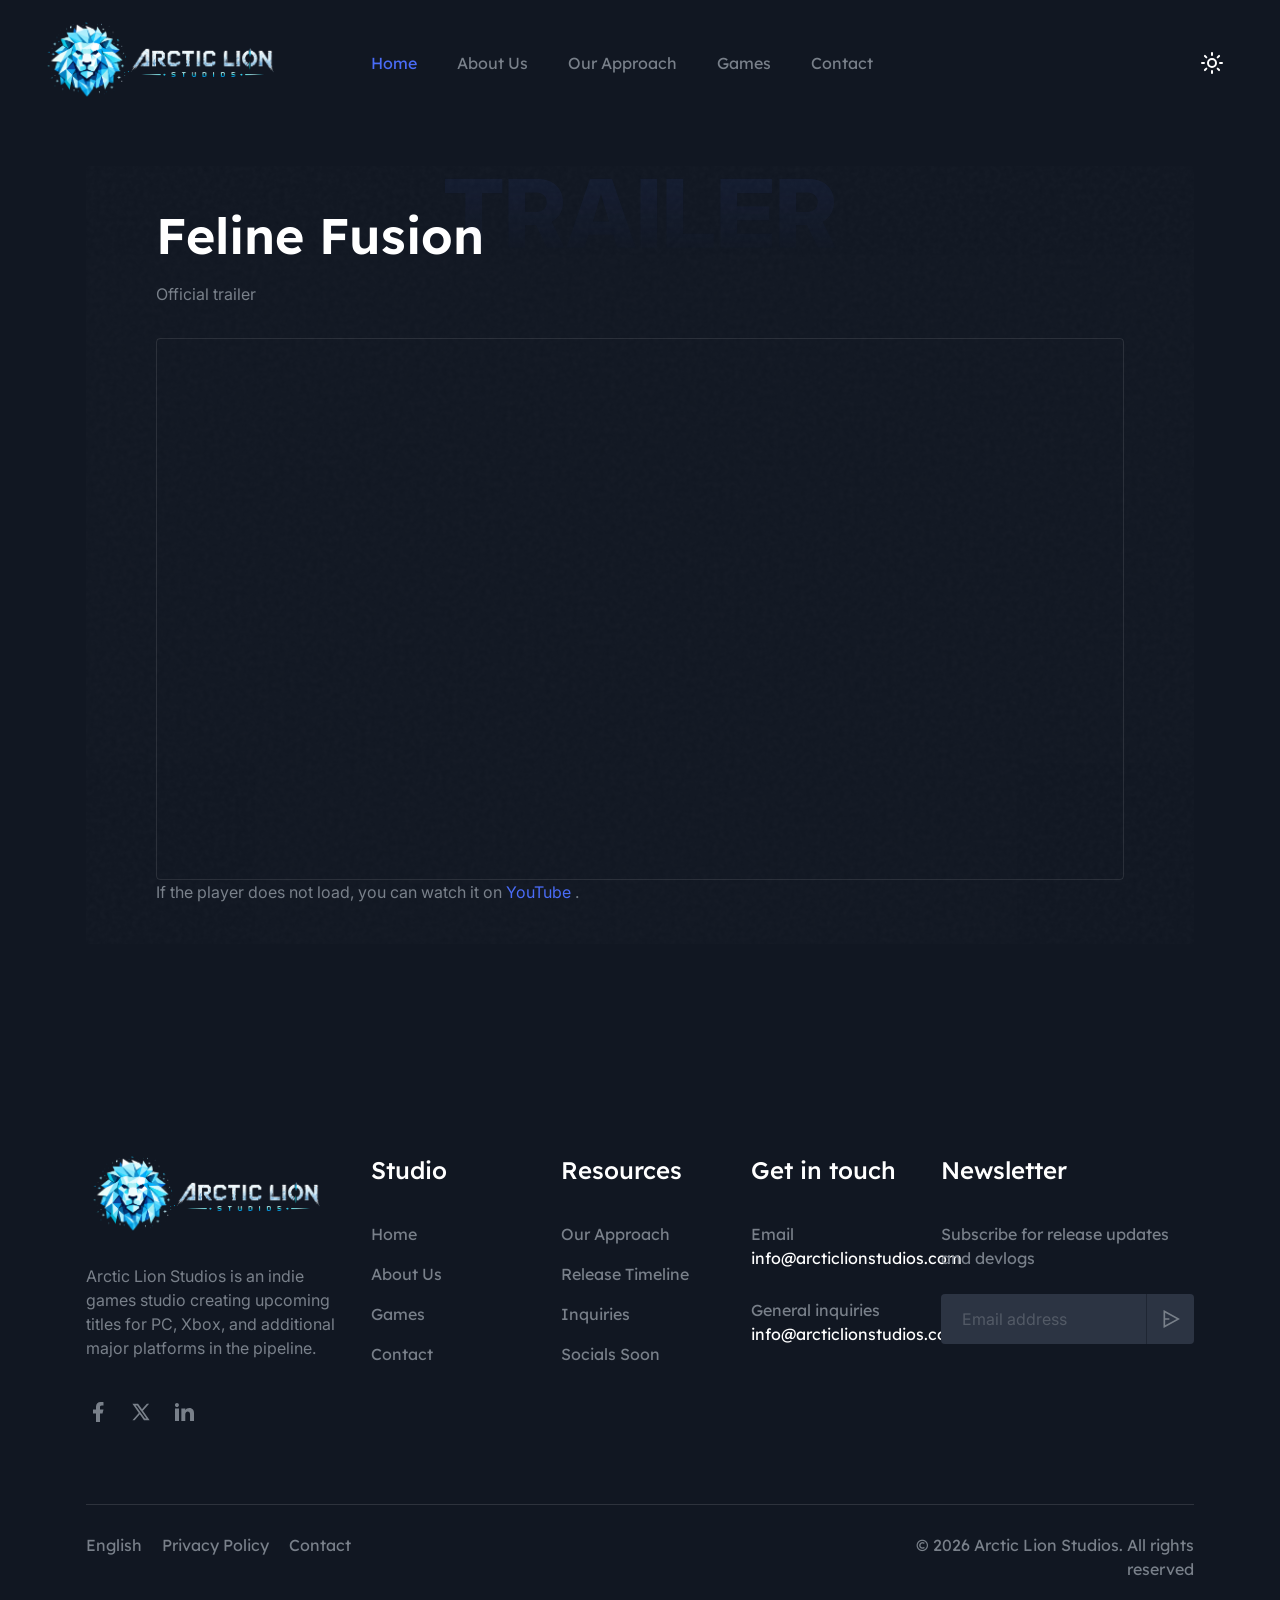
==== feline-fusion.html @ a7f24ff7 "Create feline-fusion.html" ====
<!DOCTYPE html>
<html lang="en" class="dark">
<head>
  <meta charset="UTF-8">
  <meta http-equiv="X-UA-Compatible" content="IE=edge">
  <meta name="viewport" content="width=device-width, initial-scale=1.0">

  <meta name="description" content="Watch the official Feline Fusion trailer from Arctic Lion Studios.">
  <meta name="robots" content="index, follow, max-snippet:-1, max-image-preview:large, max-video-preview:-1">
  <meta name="author" content="Arctic Lion Studios">

  <link rel="canonical" href="/feline-fusion.html">

  <meta property="og:type" content="website">
  <meta property="og:site_name" content="Arctic Lion Studios">
  <meta property="og:title" content="Feline Fusion Trailer | Arctic Lion Studios">
  <meta property="og:description" content="Watch the official Feline Fusion trailer.">
  <meta property="og:url" content="/feline-fusion.html">
  <meta property="og:image" content="assets/images/FelineFusion.png">

  <meta name="twitter:card" content="summary_large_image">
  <meta name="twitter:title" content="Feline Fusion Trailer | Arctic Lion Studios">
  <meta name="twitter:description" content="Watch the official Feline Fusion trailer.">
  <meta name="twitter:image" content="assets/images/FelineFusion.png">

  <title>Feline Fusion Trailer | Arctic Lion Studios</title>

  <link rel="icon" type="image/png" sizes="32x32" href="assets/images/favicon-32x32.png">
  <link rel="icon" type="image/png" sizes="16x16" href="assets/images/favicon-16x16.png">
  <link rel="apple-touch-icon" sizes="180x180" href="assets/images/apple-touch-icon.png">
  <link rel="icon" type="image/x-icon" href="assets/images/favicon.ico">
  <link href="assets/css/style.css" rel="stylesheet">
</head>

<body class="dark:bg-dark">
  <!-- ===== Header Start ===== -->
  <header class="header fixed top-0 left-0 z-50 w-full">
    <div class="flex w-full flex-wrap px-5 lg:flex-nowrap lg:items-center lg:px-5 xl:px-10 2xl:px-20">
      <div class="relative z-99 shrink-0">
        <a href="index.html" class="inline-block">
          <img
            src="assets/images/logo-dark.png"
            alt="Arctic Lion Studios"
            class="site-logo-img hidden dark:block"
          >
          <img
            src="assets/images/logo-light.png"
            alt="Arctic Lion Studios"
            class="site-logo-img dark:hidden"
          >
        </a>
      </div>

      <div class="menu-wrapper header-nav-offset dark:bg-dark fixed top-0 left-0 z-50 h-screen w-full justify-center bg-white p-5 lg:visible lg:static lg:flex lg:h-auto lg:justify-start lg:bg-transparent lg:p-0 lg:opacity-100 dark:lg:bg-transparent">
        <div class="w-full self-center">
          <nav aria-label="Main navigation">
            <ul class="navbar flex flex-col items-center justify-center space-y-5 text-center lg:flex-row lg:justify-start lg:space-y-0 lg:space-x-10">
              <li>
                <a
                  href="index.html#home"
                  class="menu-scroll font-heading text-dark-text hover:text-primary inline-flex items-center justify-center text-center text-base dark:hover:text-white active"
                >
                  Home
                </a>
              </li>
              <li>
                <a
                  href="index.html#about"
                  class="menu-scroll font-heading text-dark-text hover:text-primary inline-flex items-center justify-center text-center text-base dark:hover:text-white"
                >
                  About Us
                </a>
              </li>
              <li>
                <a
                  href="index.html#approach"
                  class="menu-scroll font-heading text-dark-text hover:text-primary inline-flex items-center justify-center text-center text-base dark:hover:text-white"
                >
                  Our Approach
                </a>
              </li>
              <li>
                <a
                  href="index.html#portfolio"
                  class="menu-scroll font-heading text-dark-text hover:text-primary inline-flex items-center justify-center text-center text-base dark:hover:text-white"
                >
                  Games
                </a>
              </li>
              <li>
                <a
                  href="index.html#support"
                  class="menu-scroll font-heading text-dark-text hover:text-primary inline-flex items-center justify-center text-center text-base dark:hover:text-white"
                >
                  Contact
                </a>
              </li>
            </ul>
          </nav>
        </div>
      </div>

      <div class="absolute top-1/2 right-5 z-50 flex -translate-y-1/2 items-center lg:static lg:translate-y-0">
        <label
          for="darkToggler"
          class="bg-gray-2 dark:bg-dark-bg relative z-40 flex h-9 w-9 cursor-pointer items-center justify-center rounded-full text-black md:h-14 md:w-14 dark:text-white"
        >
          <input
            type="checkbox"
            name="darkToggler"
            id="darkToggler"
            class="sr-only"
            aria-label="Toggle light and dark theme"
          >

          <svg
            viewBox="0 0 24 24"
            class="h-5 w-5 stroke-current md:h-6 md:w-6 dark:hidden"
            fill="none"
            aria-hidden="true"
          >
            <path
              d="M21 12.8A9 9 0 1 1 11.2 3 7 7 0 0 0 21 12.8Z"
              stroke-width="2"
              stroke-linecap="round"
              stroke-linejoin="round"
            ></path>
          </svg>

          <svg
            viewBox="0 0 24 24"
            class="hidden h-5 w-5 stroke-current md:h-6 md:w-6 dark:block"
            fill="none"
            aria-hidden="true"
          >
            <circle cx="12" cy="12" r="4" stroke-width="2"></circle>
            <path
              d="M12 2V4M12 20V22M4.93 4.93L6.34 6.34M17.66 17.66L19.07 19.07M2 12H4M20 12H22M4.93 19.07L6.34 17.66M17.66 6.34L19.07 4.93"
              stroke-width="2"
              stroke-linecap="round"
            ></path>
          </svg>
        </label>

        <button
          type="button"
          class="menu-toggler text-dark relative z-50 lg:hidden dark:text-white"
          aria-label="Toggle navigation menu"
          aria-expanded="false"
        >
          <svg
            width="28"
            height="28"
            viewBox="0 0 28 28"
            class="cross hidden fill-current"
            aria-hidden="true"
          >
            <path d="M14.0002 11.8226L21.6228 4.20001L23.8002 6.37745L16.1776 14L23.8002 21.6226L21.6228 23.8L14.0002 16.1774L6.37763 23.8L4.2002 21.6226L11.8228 14L4.2002 6.37745L6.37763 4.20001L14.0002 11.8226Z"></path>
          </svg>

          <svg
            width="22"
            height="22"
            viewBox="0 0 22 22"
            class="menu fill-current"
            aria-hidden="true"
          >
            <path d="M2.75 3.66666H19.25V5.49999H2.75V3.66666ZM2.75 10.0833H19.25V11.9167H2.75V10.0833ZM2.75 16.5H19.25V18.3333H2.75V16.5Z"></path>
          </svg>
        </button>
      </div>
    </div>
  </header>
  <!-- ===== Header End ===== -->

  <main>
    <!-- ===== Trailer Section Start ===== -->
    <section id="feline-fusion-trailer" class="pb-20">
      <div class="px-4 xl:container">
        <div
          class="wow fadeInUp relative mx-auto max-w-[900px] overflow-hidden rounded-sm px-8 py-10 md:px-[70px] md:py-[70px]"
          data-wow-delay=".2s"
          style="visibility: visible; animation-delay: 0.2s;"
        >
          <div class="bg-noise-pattern absolute top-0 left-0 -z-10 h-full w-full bg-cover bg-center opacity-10 dark:opacity-40"></div>

          <span class="title">TRAILER</span>

          <h1 class="font-heading text-dark mb-4 text-3xl font-semibold sm:text-4xl md:text-[50px] md:leading-[60px] dark:text-white">
            Feline Fusion
          </h1>

          <p class="text-dark-text mb-8 text-base">
            Official trailer
          </p>

          <div class="overflow-hidden rounded-sm border border-black/10 bg-black p-4 shadow-lg dark:border-white/10">
            <div class="mx-auto w-full" style="max-width: 960px;">
              <div style="position: relative; width: 100%; padding-top: 56.25%;">
                <iframe
                  src="https://www.youtube.com/embed/NHoKKpfrxWM?si=6Sg5zNesQ6Hwu4Dn"
                  title="Feline Fusion official trailer"
                  frameborder="0"
                  allow="accelerometer; autoplay; clipboard-write; encrypted-media; gyroscope; picture-in-picture; web-share"
                  referrerpolicy="strict-origin-when-cross-origin"
                  allowfullscreen
                  loading="lazy"
                  style="position: absolute; inset: 0; width: 100%; height: 100%;"
                ></iframe>
              </div>
            </div>
          </div>

          <p class="text-dark-text mt-6 text-base">
            If the player does not load, you can watch it on
            <a
              href="https://www.youtube.com/watch?v=NHoKKpfrxWM"
              class="text-primary hover:underline"
              target="_blank"
              rel="noopener noreferrer"
            >
              YouTube
            </a>.
          </p>
        </div>
      </div>
    </section>
    <!-- ===== Trailer Section End ===== -->
  </main>

  <!-- ===== Footer Start ===== -->
  <footer
    class="wow fadeInUp pt-14 sm:pt-20 lg:pt-[130px]"
    data-wow-delay=".2s"
    style="visibility: visible; animation-delay: 0.2s;"
  >
    <div class="px-4 xl:container">
      <div class="-mx-4 flex flex-wrap">
        <div class="w-full px-4 sm:w-1/2 md:w-5/12 lg:w-3/12 xl:w-3/12">
          <div class="mb-20 max-w-[330px]">
            <a href="index.html" class="mb-6 inline-block">
              <img
                src="assets/images/logo-dark.png"
                alt="Arctic Lion Studios"
                class="site-logo-img hidden dark:block"
              >
              <img
                src="assets/images/logo-light.png"
                alt="Arctic Lion Studios"
                class="site-logo-img dark:hidden"
              >
            </a>

            <p class="text-dark-text mb-10 text-base">
              Arctic Lion Studios is an indie games studio creating upcoming
              titles for PC, Xbox, and additional major platforms in the pipeline.
            </p>

            <div class="flex items-center space-x-5">
              <a
                href="javascript:void(0)"
                aria-label="Facebook"
                class="text-dark-text hover:text-primary dark:hover:text-white"
              >
                <svg width="24" height="24" viewBox="0 0 24 24" class="fill-current" aria-hidden="true">
                  <path d="M14 13.5H16.5L17.5 9.5H14V7.5C14 6.47 14 5.5 16 5.5H17.5V2.14C17.174 2.097 15.943 2 14.643 2C11.928 2 10 3.657 10 6.7V9.5H7V13.5H10V22H14V13.5Z"></path>
                </svg>
              </a>

              <a
                href="javascript:void(0)"
                aria-label="X"
                class="text-dark-text hover:text-primary dark:hover:text-white"
              >
                <svg width="22" height="22" viewBox="0 0 22 22" fill="none" aria-hidden="true">
                  <path
                    fill-rule="evenodd"
                    clip-rule="evenodd"
                    d="M13.9831 19.25L9.82094 13.3176L4.61058 19.25H2.40625L8.843 11.9233L2.40625 2.75H8.06572L11.9884 8.34127L16.9034 2.75H19.1077L12.9697 9.73737L19.6425 19.25H13.9831ZM16.4378 17.5775H14.9538L5.56249 4.42252H7.04674L10.808 9.6899L11.4584 10.6039L16.4378 17.5775Z"
                    fill="currentColor"
                  ></path>
                </svg>
              </a>

              <a
                href="javascript:void(0)"
                aria-label="LinkedIn"
                class="text-dark-text hover:text-primary dark:hover:text-white"
              >
                <svg width="24" height="24" viewBox="0 0 24 24" class="fill-current" aria-hidden="true">
                  <path d="M6.93994 5.00002C6.93968 5.53046 6.72871 6.03906 6.35345 6.41394C5.97819 6.78883 5.46938 6.99929 4.93894 6.99902C4.40851 6.99876 3.89991 6.78779 3.52502 6.41253C3.15014 6.03727 2.93968 5.52846 2.93994 4.99802C2.94021 4.46759 3.15117 3.95899 3.52644 3.5841C3.9017 3.20922 4.41051 2.99876 4.94094 2.99902C5.47137 2.99929 5.97998 3.21026 6.35486 3.58552C6.72975 3.96078 6.94021 4.46959 6.93994 5.00002ZM6.99994 8.48002H2.99994V21H6.99994V8.48002ZM13.3199 8.48002H9.33994V21H13.2799V14.43C13.2799 10.77 18.0499 10.43 18.0499 14.43V21H21.9999V13.07C21.9999 6.90002 14.9399 7.13002 13.2799 10.16L13.3199 8.48002Z"></path>
                </svg>
              </a>
            </div>
          </div>
        </div>

        <div class="w-1/2 px-4 md:w-3/12 lg:w-3/12 xl:w-2/12">
          <div class="mb-20">
            <h3 class="font-heading text-dark mb-9 text-2xl font-medium dark:text-white">
              Studio
            </h3>

            <ul class="space-y-4">
              <li>
                <a href="index.html#home" class="font-heading text-dark-text hover:text-primary text-base dark:hover:text-white">
                  Home
                </a>
              </li>
              <li>
                <a href="index.html#about" class="font-heading text-dark-text hover:text-primary text-base dark:hover:text-white">
                  About Us
                </a>
              </li>
              <li>
                <a href="index.html#portfolio" class="font-heading text-dark-text hover:text-primary text-base dark:hover:text-white">
                  Games
                </a>
              </li>
              <li>
                <a href="mailto:info@arcticlionstudios.com" class="font-heading text-dark-text hover:text-primary text-base dark:hover:text-white">
                  Contact
                </a>
              </li>
            </ul>
          </div>
        </div>

        <div class="w-1/2 px-4 md:w-3/12 lg:w-3/12 xl:w-2/12">
          <div class="mb-20">
            <h3 class="font-heading text-dark mb-9 text-2xl font-medium dark:text-white">
              Resources
            </h3>

            <ul class="space-y-4">
              <li>
                <a href="index.html#approach" class="font-heading text-dark-text hover:text-primary text-base dark:hover:text-white">
                  Our Approach
                </a>
              </li>
              <li>
                <a href="index.html#portfolio" class="font-heading text-dark-text hover:text-primary text-base dark:hover:text-white">
                  Release Timeline
                </a>
              </li>
              <li>
                <a href="index.html#support" class="font-heading text-dark-text hover:text-primary text-base dark:hover:text-white">
                  Inquiries
                </a>
              </li>
              <li>
                <a href="javascript:void(0)" class="font-heading text-dark-text hover:text-primary text-base dark:hover:text-white">
                  Socials Soon
                </a>
              </li>
            </ul>
          </div>
        </div>

        <div class="w-full px-4 sm:w-1/2 md:w-5/12 lg:w-3/12 xl:w-2/12">
          <div class="mb-20">
            <h3 class="font-heading text-dark mb-9 text-2xl font-medium dark:text-white">
              Get in touch
            </h3>

            <div class="space-y-7">
              <div>
                <p class="font-heading text-dark-text text-base">Email</p>
                <a
                  href="mailto:info@arcticlionstudios.com"
                  class="font-heading text-dark hover:text-primary dark:hover:text-primary text-base dark:text-white"
                >
                  info@arcticlionstudios.com
                </a>
              </div>

              <div>
                <p class="font-heading text-dark-text text-base">
                  General inquiries
                </p>
                <a
                  href="mailto:info@arcticlionstudios.com"
                  class="font-heading text-dark hover:text-primary dark:hover:text-primary text-base dark:text-white"
                >
                  info@arcticlionstudios.com
                </a>
              </div>
            </div>
          </div>
        </div>

        <div class="w-full px-4 sm:w-1/2 md:w-5/12 lg:w-5/12 xl:w-3/12">
          <div class="mb-20">
            <h3 class="font-heading text-dark mb-9 text-2xl font-medium dark:text-white">
              Newsletter
            </h3>

            <p class="font-heading text-dark-text mb-6 text-base">
              Subscribe for release updates and devlogs
            </p>

            <form class="relative">
              <label for="email" class="sr-only">Email address</label>
              <input
                type="email"
                name="email"
                id="email"
                placeholder="Email address"
                class="pladeholder-opacity-40 text-dark-text focus:border-primary w-full rounded-sm border py-3 pr-12 pl-5 text-base outline-hidden dark:border-transparent dark:bg-[#2C3443]"
              >

              <button
                type="submit"
                aria-label="Subscribe"
                class="text-dark-text absolute top-0 right-0 flex h-full w-12 items-center justify-center border-l dark:border-[#1F2633]"
              >
                <svg width="20" height="20" viewBox="0 0 20 20" class="fill-current" aria-hidden="true">
                  <path d="M3.1175 1.17367L18.5025 9.63533C18.5678 9.6713 18.6223 9.72414 18.6602 9.78834C18.6982 9.85255 18.7182 9.92576 18.7182 10.0003C18.7182 10.0749 18.6982 10.1481 18.6602 10.2123C18.6223 10.2765 18.5678 10.3294 18.5025 10.3653L3.1175 18.827C3.05406 18.8619 2.98262 18.8797 2.91023 18.8785C2.83783 18.8774 2.76698 18.8575 2.70465 18.8206C2.64232 18.7838 2.59066 18.7313 2.55478 18.6684C2.51889 18.6056 2.50001 18.5344 2.5 18.462V1.53867C2.50001 1.46626 2.51889 1.39511 2.55478 1.33222C2.59066 1.26934 2.64232 1.21689 2.70465 1.18005C2.76698 1.1432 2.83783 1.12324 2.91023 1.12212C2.98262 1.121 3.05406 1.13877 3.1175 1.17367ZM4.16667 10.8337V16.3478L15.7083 10.0003L4.16667 3.65283V9.167H8.33333V10.8337H4.16667Z"></path>
                </svg>
              </button>
            </form>
          </div>
        </div>
      </div>

      <div class="md:border-t dark:border-[#2E333D]">
        <div class="-mx-4 flex flex-wrap py-5 md:py-7">
          <div class="w-full px-4 md:w-1/2 lg:w-2/3">
            <div class="mb-5 flex items-center justify-center space-x-5 border-b pb-5 md:mb-0 md:justify-start md:border-0 md:pb-0 dark:border-[#2E333D]">
              <a href="javascript:void(0)" class="font-heading text-dark-text hover:text-primary text-base">
                English
              </a>
              <a href="privacy-policy.html" class="font-heading text-dark-text hover:text-primary text-base">
                Privacy Policy
              </a>
              <a href="mailto:info@arcticlionstudios.com" class="font-heading text-dark-text hover:text-primary text-base">
                Contact
              </a>
            </div>
          </div>

          <div class="w-full px-4 md:w-1/2 lg:w-1/3">
            <p class="font-heading text-dark-text text-center text-base lg:text-right">
              © 2026 Arctic Lion Studios. All rights reserved
            </p>
          </div>
        </div>
      </div>
    </div>
  </footer>
  <!-- ===== Footer End ===== -->

  <script>
    (function () {
      "use strict";

      var html = document.documentElement;
      var header = document.querySelector(".header");
      var menuToggler = document.querySelector(".menu-toggler");
      var menuWrapper = document.querySelector(".menu-wrapper");
      var darkTogglerCheckbox = document.querySelector("#darkToggler");
      var pageSection = document.querySelector("#feline-fusion-trailer");

      function updateHeaderState() {
        if (!header) return;

        if (window.pageYOffset > 0) {
          header.classList.add("sticky");
        } else {
          header.classList.remove("sticky");
        }
      }

      function updateSectionOffset() {
        if (!header || !pageSection) return;

        var extraOffset = window.innerWidth >= 1024 ? 40 : 24;
        pageSection.style.paddingTop =
          header.offsetHeight + extraOffset + "px";
      }

      function toggleMobileMenu() {
        if (!menuWrapper || !menuToggler) return;

        menuWrapper.classList.toggle("show");
        document.body.classList.toggle("overflow-y-hidden");
        document.body.classList.toggle("lg:overflow-y-auto");

        var isOpen = menuWrapper.classList.contains("show");
        var cross = menuToggler.querySelector(".cross");
        var menu = menuToggler.querySelector(".menu");

        menuToggler.setAttribute("aria-expanded", String(isOpen));

        if (cross) cross.classList.toggle("hidden");
        if (menu) menu.classList.toggle("hidden");
      }

      function applyThemeFromToggle() {
        if (!darkTogglerCheckbox) return;

        if (darkTogglerCheckbox.checked) {
          html.classList.remove("dark");
          localStorage.setItem("theme", "light");
        } else {
          html.classList.add("dark");
          localStorage.setItem("theme", "dark");
        }
      }

      document.addEventListener("DOMContentLoaded", function () {
        var savedTheme = localStorage.getItem("theme");

        if (savedTheme === "light") {
          html.classList.remove("dark");
        } else if (savedTheme === "dark") {
          html.classList.add("dark");
        }

        if (darkTogglerCheckbox) {
          darkTogglerCheckbox.checked = !html.classList.contains("dark");
          darkTogglerCheckbox.addEventListener(
            "change",
            applyThemeFromToggle
          );
        }

        if (menuToggler) {
          menuToggler.addEventListener("click", toggleMobileMenu);
        }

        document
          .querySelectorAll(".navbar li:not(.submenu-item) a")
          .forEach(function (link) {
            link.addEventListener("click", function () {
              if (
                menuWrapper &&
                menuWrapper.classList.contains("show")
              ) {
                toggleMobileMenu();
              }
            });
          });

        updateHeaderState();
        updateSectionOffset();

        window.addEventListener("scroll", updateHeaderState, {
          passive: true
        });
        window.addEventListener("resize", updateSectionOffset);
      });
    })();
  </script>
</body>
</html>
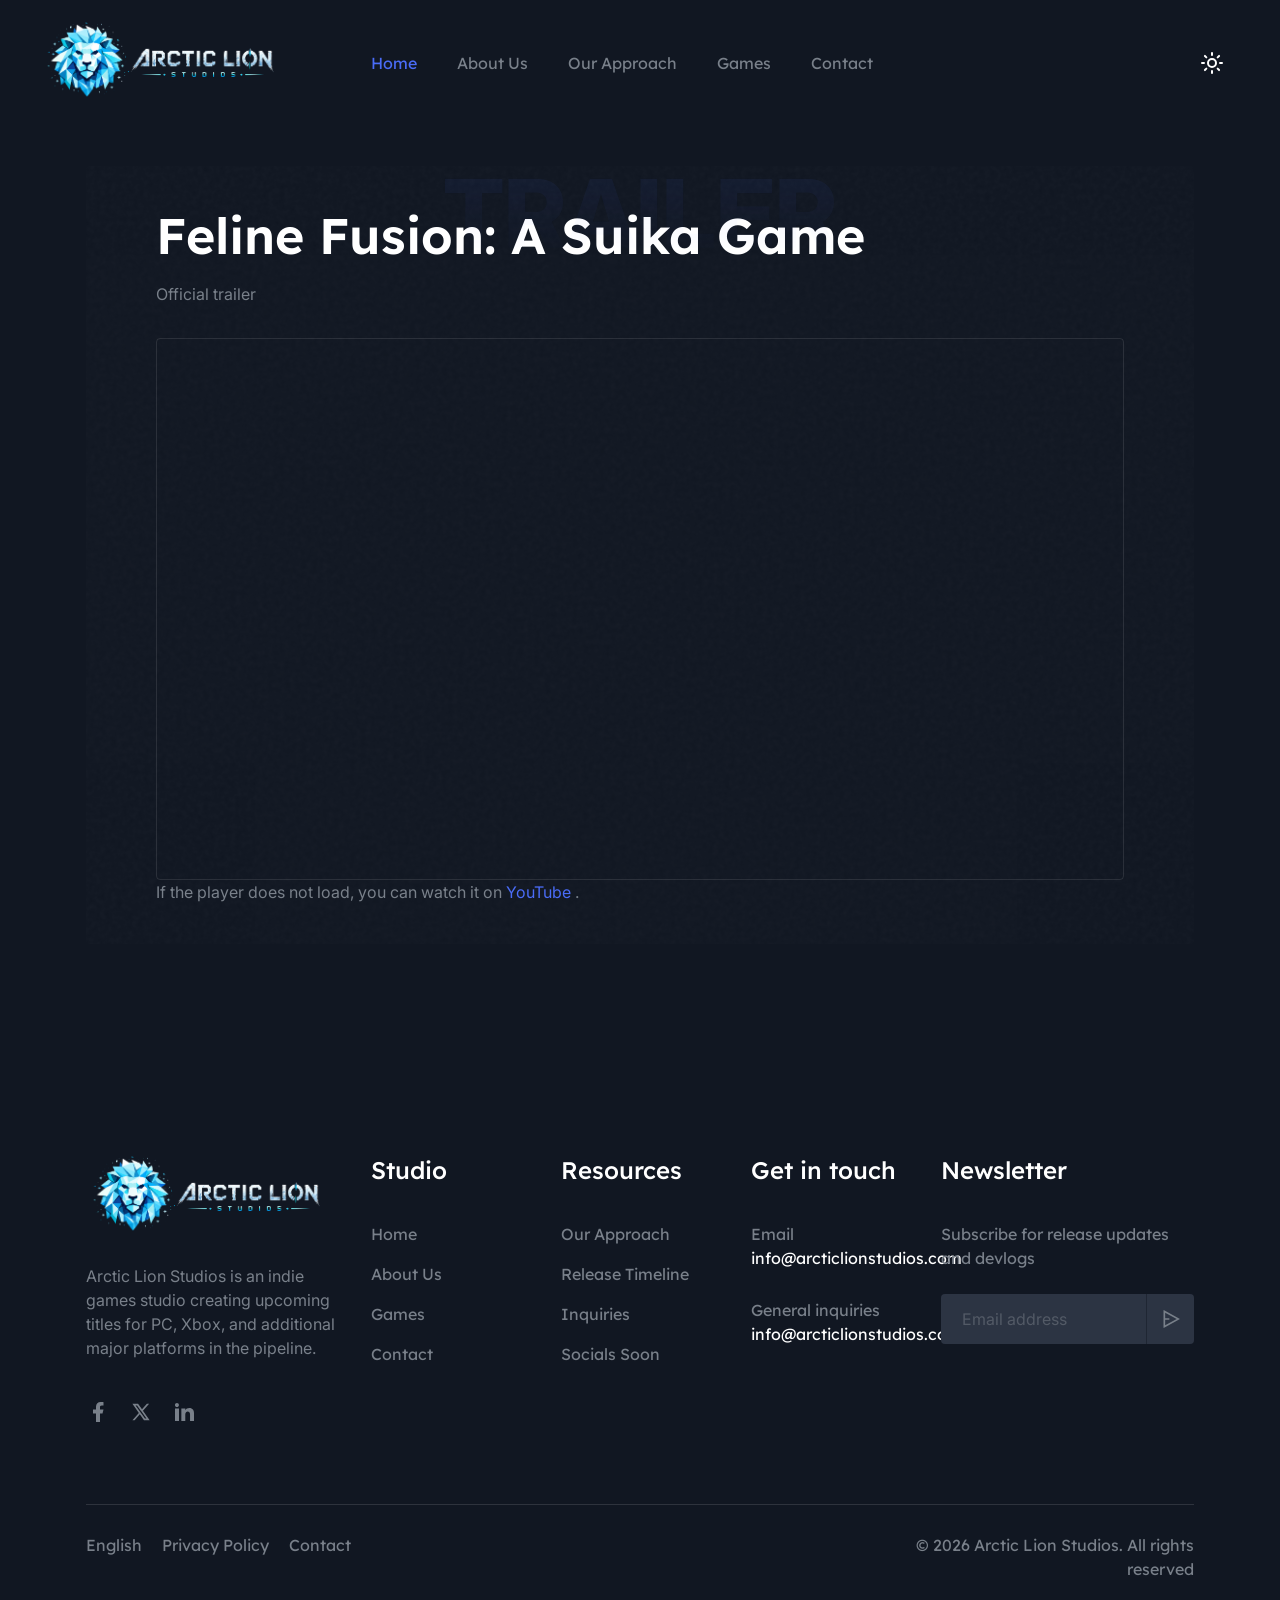
==== commit a226e496: "Update feline-fusion.html" ====
--- a/feline-fusion.html
+++ b/feline-fusion.html
@@ -23,7 +23,7 @@
   <meta name="twitter:description" content="Watch the official Feline Fusion trailer.">
   <meta name="twitter:image" content="assets/images/FelineFusion.png">
 
-  <title>Feline Fusion Trailer | Arctic Lion Studios</title>
+  <title>Feline Fusion: A Suika Game - Trailer | Arctic Lion Studios</title>
 
   <link rel="icon" type="image/png" sizes="32x32" href="assets/images/favicon-32x32.png">
   <link rel="icon" type="image/png" sizes="16x16" href="assets/images/favicon-16x16.png">
@@ -187,7 +187,7 @@
           <span class="title">TRAILER</span>
 
           <h1 class="font-heading text-dark mb-4 text-3xl font-semibold sm:text-4xl md:text-[50px] md:leading-[60px] dark:text-white">
-            Feline Fusion
+            Feline Fusion: A Suika Game
           </h1>
 
           <p class="text-dark-text mb-8 text-base">
